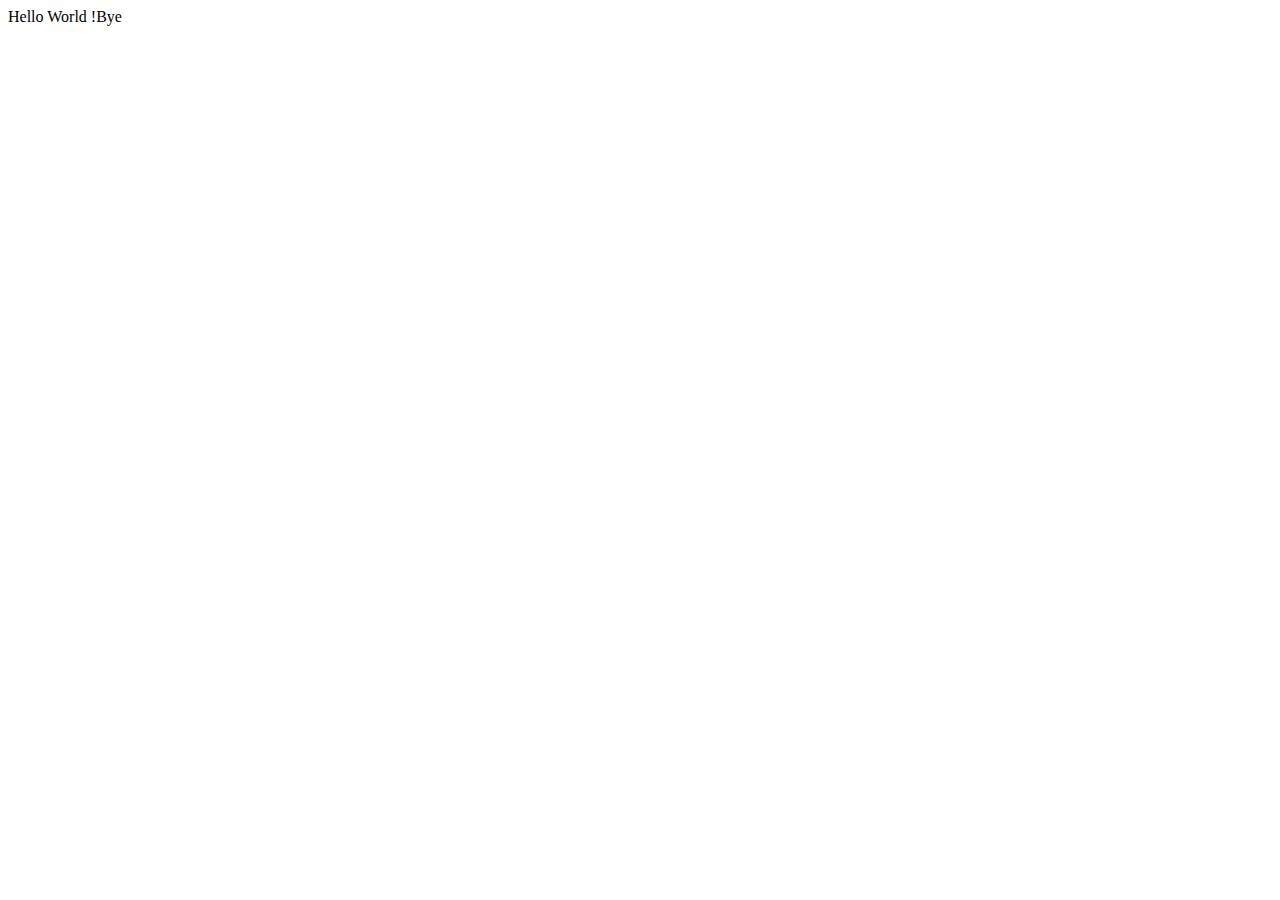
==== html-dom/index.html @ 45a9b08c "adding elements" ====
<!DOCTYPE html>
<html lang="en">
<head>
    <meta charset="UTF-8">
    <meta name="viewport" content="width=device-width, initial-scale=1.0">
    <title>DOM Manipulation</title>
    
</head>
<body>
    <script src="script.js"></script>
    
</body>
</html>
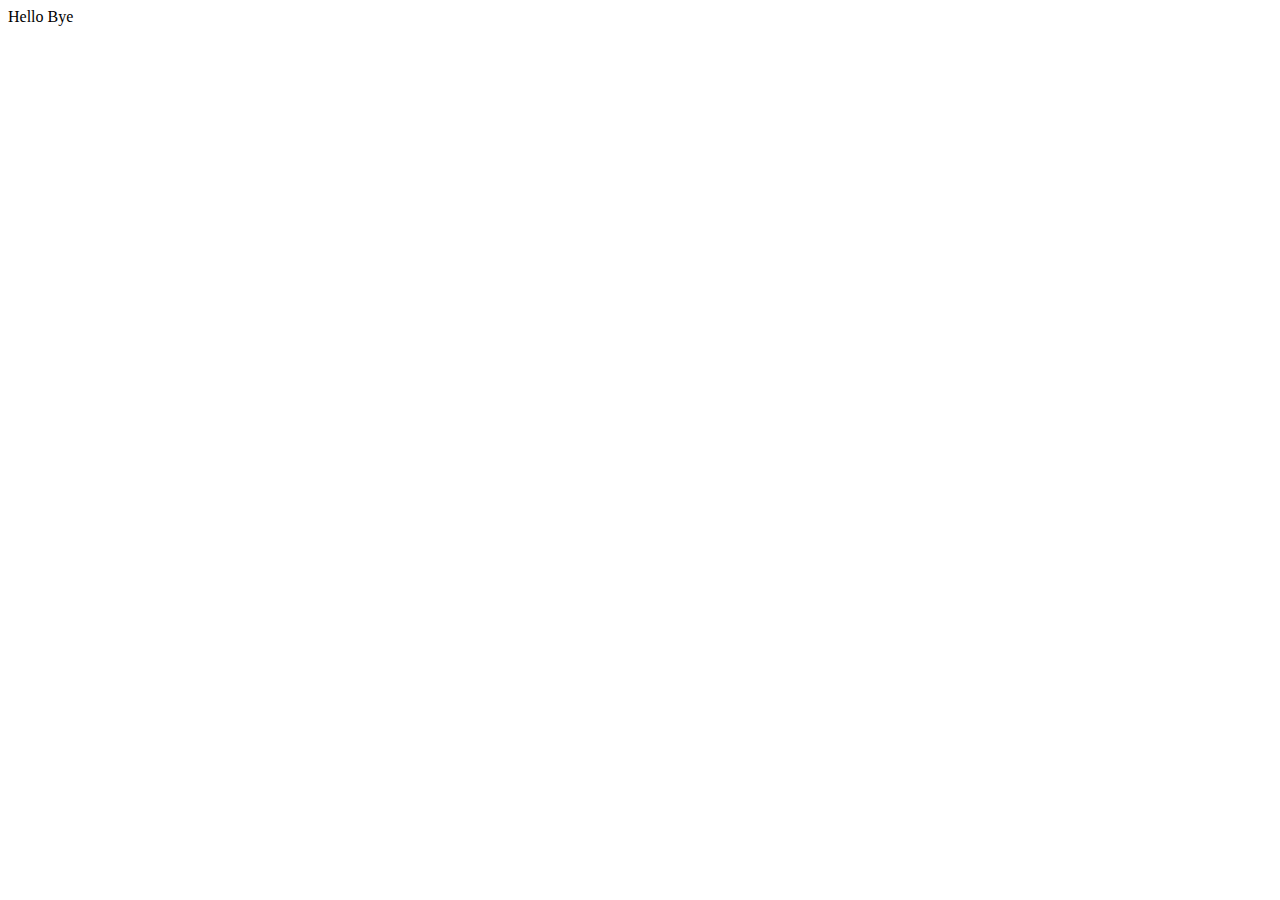
==== commit 71ac3d52: "Remove html elements" ====
--- a/html-dom/index.html
+++ b/html-dom/index.html
@@ -4,10 +4,15 @@
     <meta charset="UTF-8">
     <meta name="viewport" content="width=device-width, initial-scale=1.0">
     <title>DOM Manipulation</title>
+    <script src="script.js" defer></script>
     
 </head>
 <body>
-    <script src="script.js"></script>
+  
+    <div>
+        <span id="hi">Hello</span>
+        <span id="bye">Bye</span>
+    </div>
     
 </body>
 </html>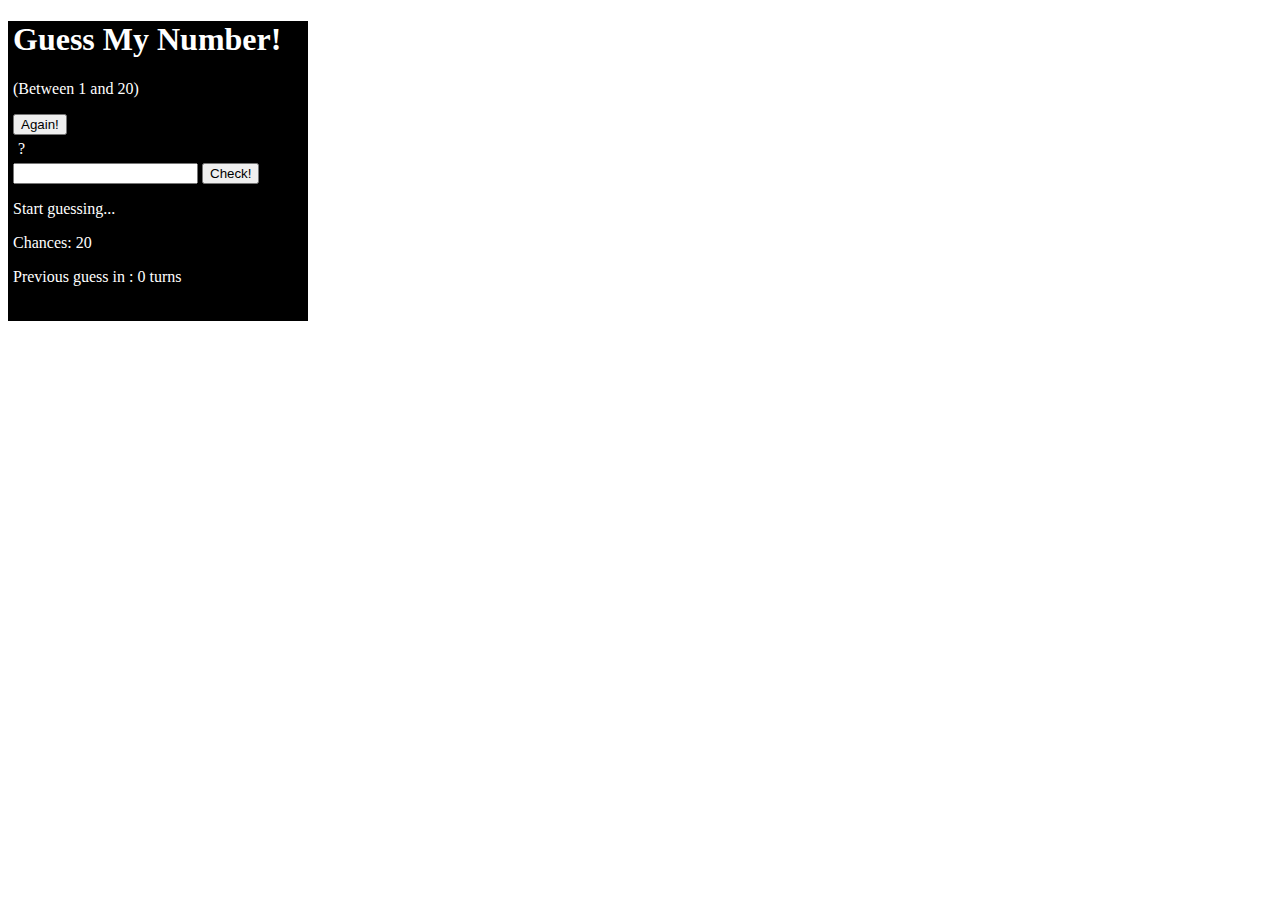
==== commit b7b6df77: "Number Guess game" ====
--- a/html-dom/index.html
+++ b/html-dom/index.html
@@ -1,18 +1,40 @@
 <!DOCTYPE html>
 <html lang="en">
-<head>
-    <meta charset="UTF-8">
-    <meta name="viewport" content="width=device-width, initial-scale=1.0">
-    <title>DOM Manipulation</title>
-    <script src="script.js" defer></script>
-    
-</head>
-<body>
-  
-    <div>
-        <span id="hi">Hello</span>
-        <span id="bye">Bye</span>
+  <head>
+    <meta charset="UTF-8" />
+    <meta name="viewport" content="width=device-width, initial-scale=1.0" />
+    <meta http-equiv="X-UA-Compatible" content="ie=edge" />
+    <title>Guess My Number!</title>
+    <style>
+        .content{
+            height: 300px;
+            width: 300px;
+            background-color: black;
+            color: white;
+        }
+    </style>
+  </head>
+  <body>
+    <div class="content">
+
+        <header style="margin: 5px;" >
+          <h1>Guess My Number!</h1>
+          <p class="between">(Between 1 and 20)</p>
+          <button class="btn again" onclick="ResetFunc()">Again!</button>
+          <div class="number" style="margin: 5px;" >?</div>
+        </header>
+        <main style="margin: 5px;" >
+          <section class="left">
+            <input type="number" class="guess" />
+            <button class="btn check" onclick="CheckFunc()">Check!</button>
+          </section>
+          <section class="right">
+            <p class="message">Start guessing...</p>
+            <p class="label-score">Chances: <span class="score">20</span></p>
+            <p class="label-highscore">Previous guess in : <span class="highscore">0</span> turns</p>
+          </section>
+        </main>
     </div>
-    
-</body>
+    <script src="/html-dom/script.js"></script>
+  </body>
 </html>